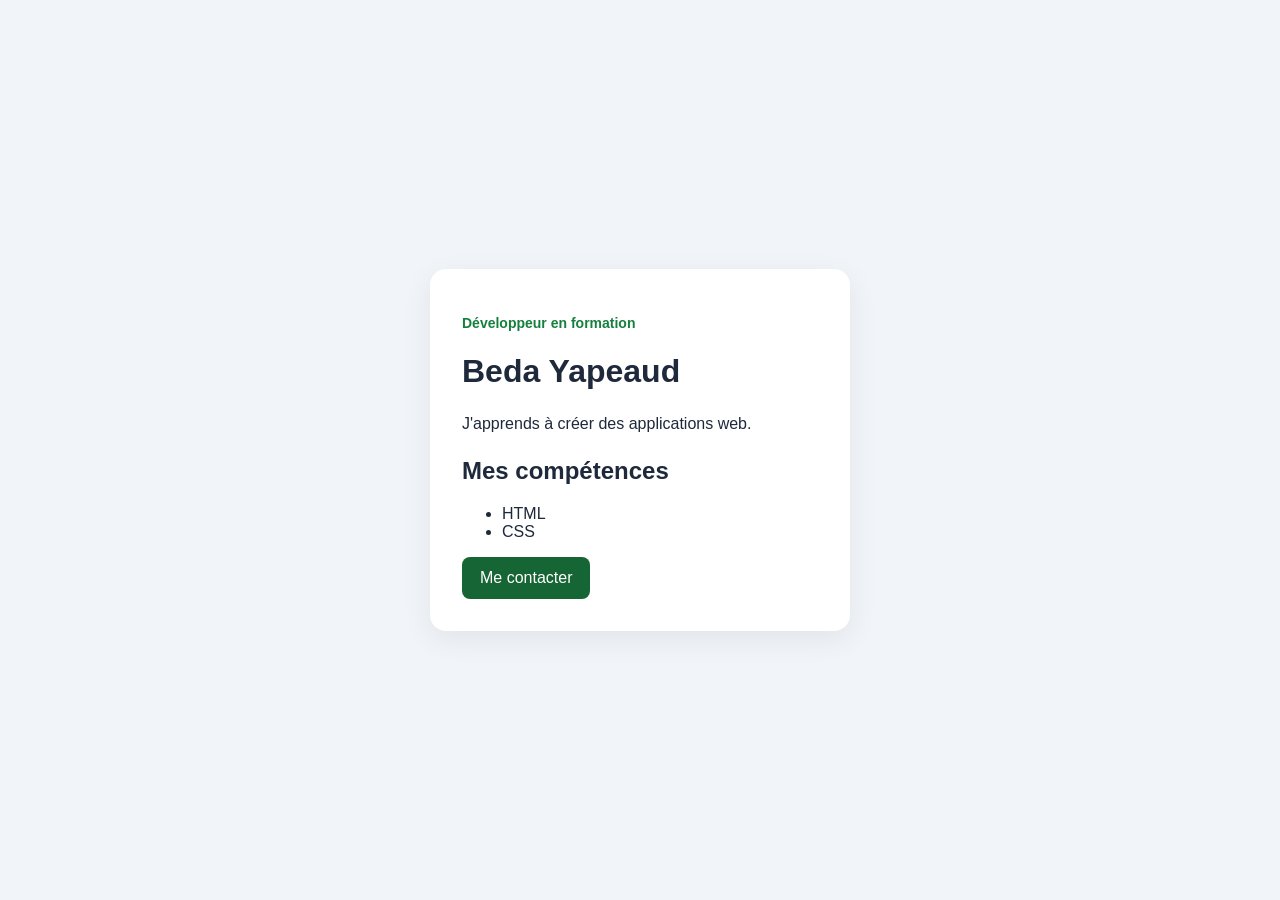
==== yapeaud.html @ 93445f13 "Ajout du profil de Yapeaud" ====
<!DOCTYPE html>
<html lang="fr">
<head>
    <meta charset="UTF-8">
    <meta name="viewport" content="width=device-width, initial-scale=1.0">
    <title>Frameload DevCard</title>
    <link rel="stylesheet" href="style.css">
</head>
<body>
    <main class="card">
        <p class="badge">Développeur en formation</p>
        <h1>Beda Yapeaud</h1>
        <p class="description">
            J'apprends à créer des applications web.
        </p>

        <h2>Mes compétences</h2>
        <ul>
            <li>HTML</li>
            <li>CSS</li>
        </ul>
        <a href="mailto:beda@example.com">Me contacter</a>
    </main>
</body>
</html>
---- style.css ----
* {
    box-sizing: border-box;
}

body {
    margin: 0;
    min-height: 100vh;
    display: grid;
    place-items: center;
    font-family: Arial, sans-serif;
    background: #f1f5f9;
    color: #1e293b;
}

.card {
    width: min(90%, 420px);
    padding: 32px;
    background: white;
    border-radius: 16px;
    box-shadow: 0 8px 30px #00000012;
}

.badge {
    color: #15803d;
    font-size: 14px;
    font-weight: bold;
}

.description {
    line-height: 1.6;
}

a {
    display: inline-block;
    padding: 12px 18px;
    border-radius: 8px;
    background: #166534;
    color: white;
    text-decoration: none;
}
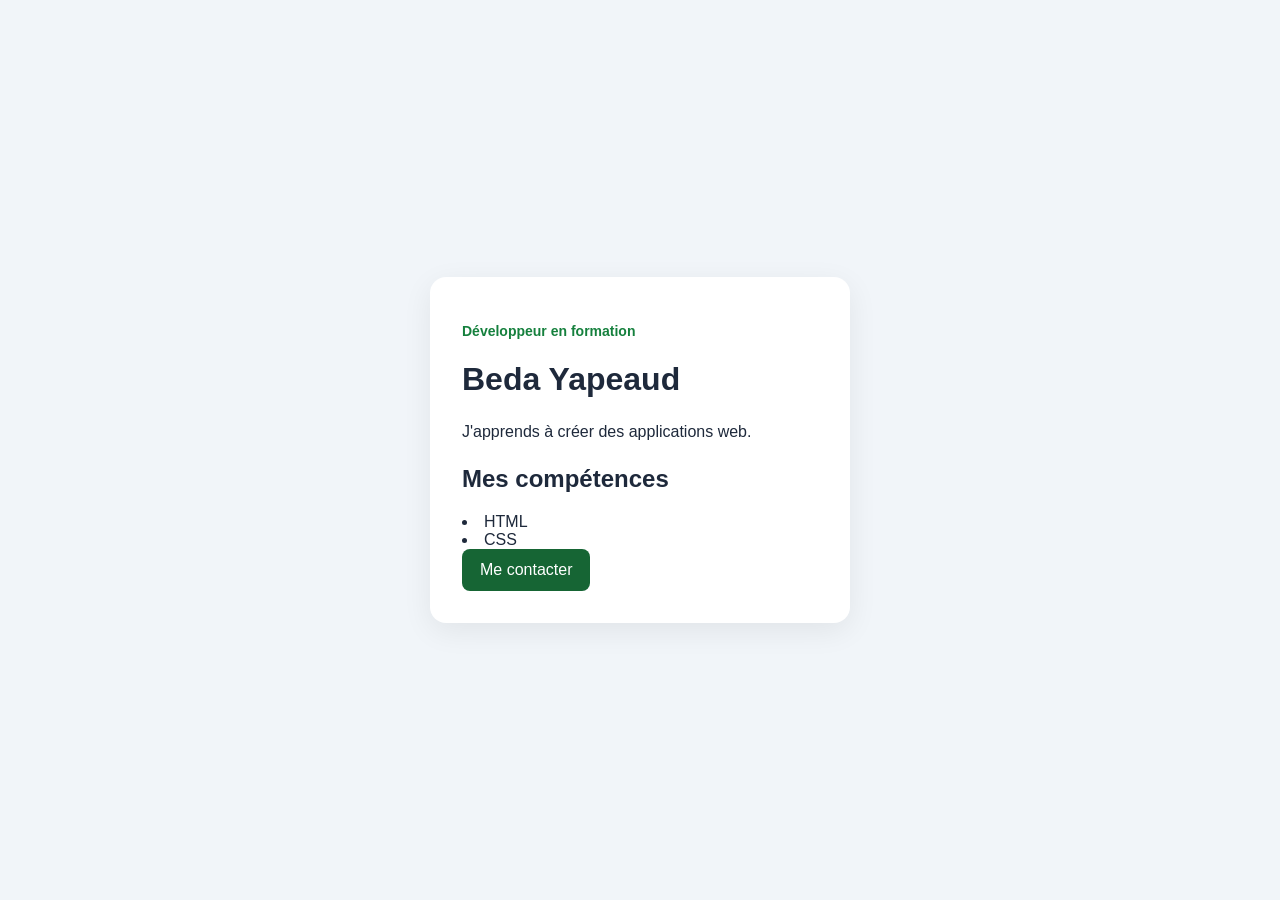
==== commit a37fec27: "Ajout du profil de Yapeaud" ====
--- a/yapeaud.html
+++ b/yapeaud.html
@@ -16,7 +16,6 @@
         </p>
 
         <h2>Mes compétences</h2>
-        <ul>
             <li>HTML</li>
             <li>CSS</li>
         </ul>
